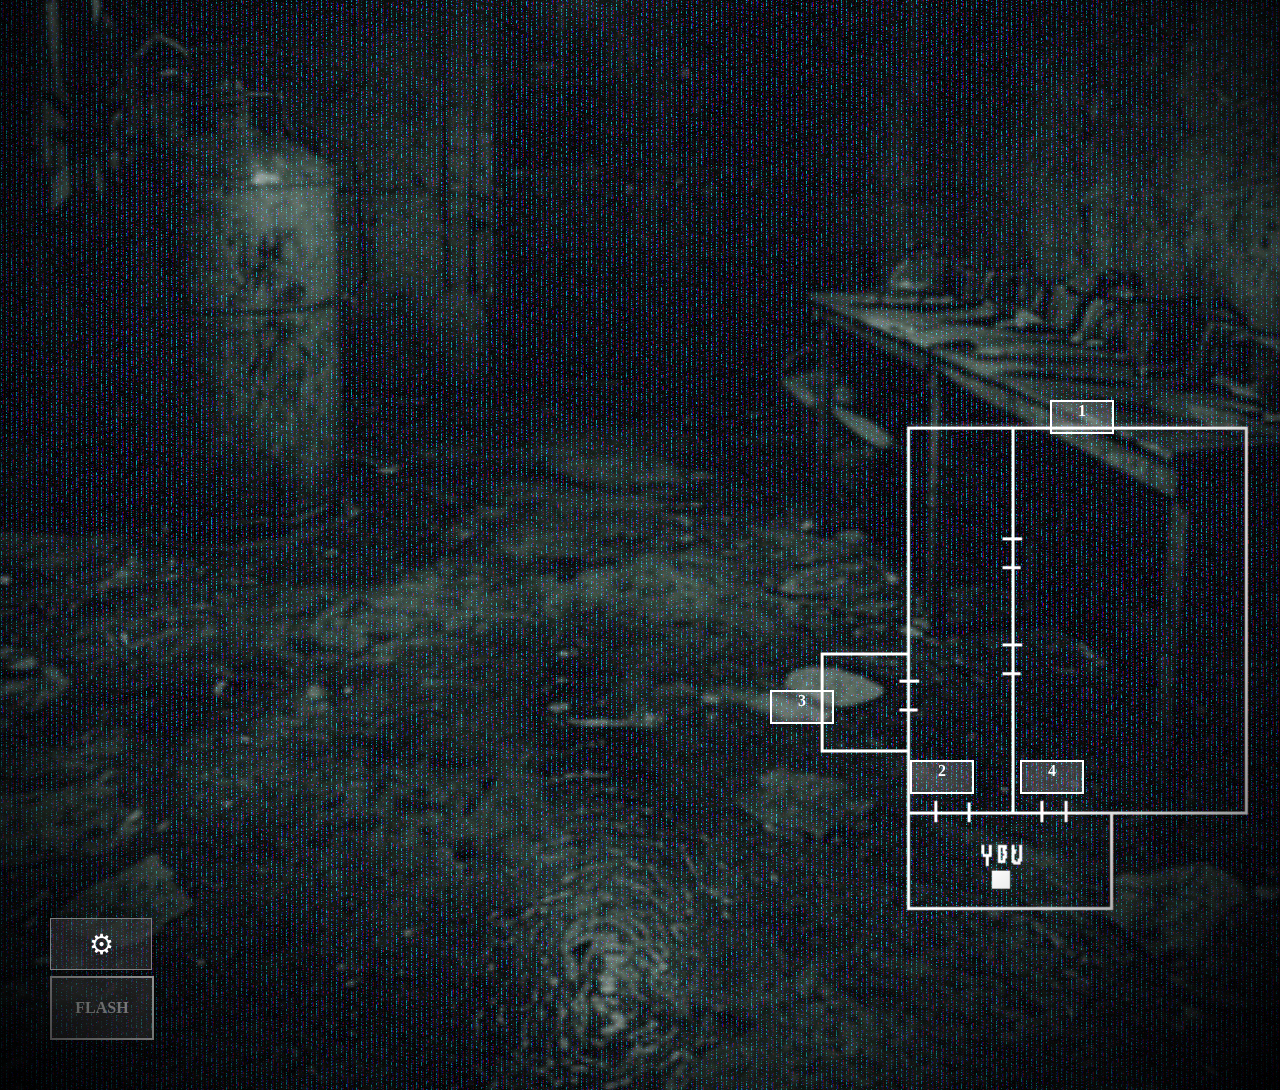
==== Cameras/Act1Demo.html @ 4e63f2c6 "Add files via upload" ====
<!DOCTYPE html>
<html lang="en">
<head>
<meta charset="UTF-8">
<title>FNAF Camera System</title>
<link rel="stylesheet" type="text/css" href="Assets/Lock.css">
<style>
body {
    margin: 0;
    background: black;
    display: flex;
    justify-content: center;
    align-items: center;
    height: 100vh;
}

/* GAME CONTAINER */
#gameContainer {
    width: 1280px;
    height: 1280px;
    background: black;
    position: relative;
    overflow: hidden;
}

/* CAMERA VIEW */
#cameraView {
    position: absolute;
    width: 200%;
    height: 100%;
    background-image: url("Assets/Images/camera/Cam1.png");
    background-size: cover;
    background-repeat: no-repeat;
    background-position: left center;
    transition: transform 3s steps(10), filter 0.1s;
    filter: brightness(1) saturate(1);
    z-index: 1;
}
/* UTILITY MENU WRAPPER */
#utilityWrapper {
    position: absolute;
    bottom: 120px; /* position above flash button */
    left: 50px;    /* align with flash button */
    z-index: 16;   /* above flash button and flash overlay */
}
/* RESET SCREEN */
#resetScreen {
    position:absolute;
    width:100%;
    height:100%;
    background:black;
    display:none;
    flex-direction:column;
    align-items:center;
    justify-content:center;
    z-index:3;
}

/* TEXT */
#resetText {
    color:lime;
    font-family:monospace;
    margin-bottom:20px;
    font-size:25px;
}

/* CUBES */
#resetCubes {
    display:flex;
    gap:10px;
}

.resetCube {
    width:15px;
    height:15px;
    background:lime;
    opacity:0.2;
}
/* MAIN UTILITY BUTTON */
#utilityButton {
    width: 100px;
    height: 50px;
    background: rgba(255,255,255,0.1);
    border: 1px solid gray;
    color: white;
    font-size: 28px;
    display: flex;
    justify-content: center;
    align-items: center;
    cursor: pointer;
    transition: 0.01s;
}
#utilityButton:hover {
    background: rgba(255,255,255,0.3);
    transform: scale(1.1);
}

/* UTILITY MENU ITSELF */
#utilityMenu {
    position: absolute;
    bottom: 60px; /* slightly above main button */
    left: 0;
    width: 500px;
    background: black;
    border: 1px solid lime;
    display: none;
    flex-direction: column;
    padding: 1px;
    font-family: "Courier New", monospace;
    font-weight: bolder;
    font-size: 30px;
    color: lime;
}
/* On hover, change background and color */
#utilityMenu div:hover {
    background: white;
    color: black;
    transform: scale(1.05);
}
#utilityMenu div:hover {
    background: green;
    color: white;
    transform: scale(1.05);
    box-shadow: 0 0 10px limegreen;
}
/* KEEP MENU OPEN WHEN HOVERING WRAPPER */
#utilityWrapper:hover #utilityMenu {
    display: flex;
}
/* MENU ITEMS */
#utilityMenu div {
    padding: 8px 10px;
    margin: 2px 0;
    cursor: pointer;
    transition: 0.01s;
    border-radius: 3px;
}

/* HOVER EFFECT FOR EACH MENU ITEM */
#utilityMenu div:hover {
    background: rgba(0,255,0,0.2);
    transform: scale(1.05);
}

/* LOST SCREEN */
#lostScreen {
    position:absolute;
    width:100%;
    height:100%;
    background:black;
    color:lime;
    display:none;
    align-items:center;
    justify-content:center;
    font-family:monospace;
    font-size:30px;
    z-index:2;
    animation: blink 0.000001s infinite;
}

@keyframes blink {
    0%,100% {opacity:1;}
    50% {opacity:0;}
}
/* GRAIN LAYER */
#grain {
    position: absolute;
    width: 100%;
    height: 100%;
    pointer-events: none;
    background: black;
    mix-blend-mode: lighten;
    opacity: 0.001;
    z-index: 2;
}

/* TRANSITION (UNDER STATIC) */
#transition {
    position: absolute;
    width: 100%;
    height: 100%;
    background: black;
    top: -100%;
    left: 0;
    pointer-events: none;
    z-index: 3;
}

.swipe {
    animation: swipeAnim 0.5s ease;
}

@keyframes swipeAnim {
    0% { top: -100%; }
    50% { top: 0%; }
    100% { top: 100%; }
}

/* STATIC VIDEO (TOP) */
#staticVideo {
    position: absolute;
    width: 100%;
    height: 100%;
    object-fit: cover;
    pointer-events: none;
    z-index: 4;
    mix-blend-mode: screen;
    opacity: 0.6;
}

/* CAMERA MAP */
#cameraMap {
    position: absolute;
    bottom: 80px;
    right: 20px;
    width: 450px;
    z-index: 5;
}

/* CAMERA BUTTONS */
.camButton {
    position: absolute;
    width: 60px;
    height: 30px;
    background: rgba(255,255,255,0.2);
    border: 2px solid white;
    cursor: pointer;
    transition: 0.01s;
    z-index: 6;
    color: white;
    font-weight: bold;
    text-align: center;
}
.camButton:hover {
    background: rgba(255,255,255,0.6);
    transform: scale(1.1);
}

/* FLASH BUTTON */
#flashButton {
    position: absolute;
    bottom: 50px;
    left: 50px;
    width: 100px;
    height: 60px;
    background: rgba(255,255,255,0.2);
    border: 2px solid white;
    cursor: pointer;
    display: flex;
    justify-content: center;
    align-items: center;
    z-index:1;
    font-weight: bold;
    color: white;
}

#flashButton.cooldown {
    background: rgba(0,0,0,0.4);
    color: black;
    cursor: not-allowed;
    border: 2px solid black;
    opacity: 0;
}

/* FLASH OVERLAY FULL WHITE */
#flashOverlay {
    position: absolute;
    top:0; left:0;
    width:100%;
    height:100%;
    background:white;
    opacity:0;
    pointer-events:none;
    z-index:1;
}

/* VIGNETTE ON TOP OF FLASH */
#vignette {
    position: absolute;
    top:0; left:0;
    width:100%;
    height:100%;
    pointer-events: none;
    background: radial-gradient(circle at center, rgba(0,0,0,0) 60%, rgba(0,0,0,0.9) 100%);
    opacity: 1;
    z-index: 8; /* ABOVE FLASH */
    animation: flickerVignette 0.15s infinite;
}
@keyframes flickerVignette {
    0% {opacity:0.55;}
    50% {opacity:0.65;}
    100% {opacity:0.6;}
}

/* FLASH COOLDOWN CUBES */
#cooldownCubes {
    position: absolute;
    bottom: 50px;
    left: 170px;
    display: flex;
    gap: 5px;
    z-index: 2;
}
.cooldownCube {
    width: 20px;
    height: 20px;
    background: transparent;
}
.cooldownCube.active { background: white; }
#repairText {
    position: absolute;
    top: 20px;
    left: 20px;
    color: lime;
    font-family: "Courier New", monospace;
    font-size: 18px;
    display: none;
    z-index: 20;
    animation: blinkText 0.5s infinite;
}

@keyframes blinkText {
    0%, 100% { opacity: 1; }
    50% { opacity: 0; }
}
#batteryUI {
    position: absolute;
    top: 20px;
    right: 20px;
    color: white;
    font-family: "Courier New", monospace;
    font-size: 14px;
    text-align: right;
    z-index: 20;
}

#batteryBars {
    display: flex;
    gap: 5px;
    justify-content: flex-end;
    margin-top: 5px;
}

.batteryCube {
    width: 12px;
    height: 12px;
    background: white;
}

/* blinking when low */
.blinkBattery {
    animation: batteryBlink 0.2s infinite;
}

@keyframes batteryBlink {
    0%,100% {opacity:1;}
    50% {opacity:0;}
}



#shutdownText {
    position: relative;
    z-index: 2; /* ABOVE VIDEO */
    color: lime;
    font-size: 28px;
    text-align: center;
}


#rebootBtn {
    position: relative;
    z-index: 2; /* ABOVE VIDEO */

    display: none;
    background: black;
    color: lime;
    border: 1px solid lime;
    padding: 10px 20px;
    font-family: "Courier New", monospace;
    cursor: pointer;
}




#shutdownOverlay {
    position: absolute;

    inset: 0; /* 🔥 stronger than top/left/width/height */

    display: none;
    justify-content: center;
    align-items: center;
    flex-direction: column;

    z-index: 21;
    overflow: hidden;

    pointer-events: all;
}

#bootVideo {
    position: absolute;
    inset: 0;
    width: 100%;
    height: 100%;
    object-fit: fill;

    z-index: 0; /* BACKGROUND */

    pointer-events: none;
    display: block;

    image-rendering: pixelated;
    filter: contrast(1.4) brightness(0.7);
}


#cameraWarning {
    position: absolute;
    top: 50px;
    left: 20px;

    color: red;
    font-family: "Courier New", monospace;
    font-size: 14px;

    display: none;
    z-index: 20;

    text-shadow: 0 0 5px red;

    animation: flickerWarning 0.2s infinite;
}

@keyframes flickerWarning {
    0%,100% { opacity: 1; }
    50% { opacity: 0.3; }
}

#gameClock {
    position: absolute;
    top: 20px;
    left: 50%;
    transform: translateX(-50%);

    color: white;
    font-family: "Courier New", monospace;
    font-size: 32px;
    letter-spacing: 3px;

    z-index: 20;

    text-shadow: 0 0 10px white;
}





@keyframes clockGlitch {
    0%   { transform: translateX(-50%) translate(0,0); opacity:1; }
    20%  { transform: translateX(-50%) translate(-3px,2px); opacity:0.7; }
    40%  { transform: translateX(-50%) translate(3px,-2px); opacity:1; }
    60%  { transform: translateX(-50%) translate(-2px,1px); opacity:0.6; }
    80%  { transform: translateX(-50%) translate(2px,-1px); opacity:1; }
    100% { transform: translateX(-50%) translate(0,0); opacity:1; }
}

.glitchClock {
    animation: clockGlitch 0.2s infinite;
    color: red !important;
    text-shadow: 
        2px 0 red,
        -2px 0 cyan,
        0 0 10px red;
}
</style>
</head>

<body>
    
<div id="gameContainer">
    <div id="shutdownOverlay">
    <video id="bootVideo" autoplay muted loop>
        <source src="Assets/Videos/BootScreen.mp4" type="video/mp4">
    </video>

    <div id="shutdownText">Shutting down cameras...</div>
    <button id="rebootBtn">Reboot Cameras</button>
</div>
<div id="cameraWarning">
    > SYSTEM ERROR: CAMERA RESOLUTION DEGRADING... INITIATE NETWORK RESET IMMEDIATELY.
</div>
    <!-- RESET LOADING SCREEN -->
<div id="resetScreen">
    <div id="resetText">Reconnecting...</div>
    <div id="resetCubes">
        <div class="resetCube"></div>
        <div class="resetCube"></div>
        <div class="resetCube"></div>
        <div class="resetCube"></div>
        <div class="resetCube"></div>
    </div>
</div>
    <!-- CAMERA -->
    <div id="cameraView"></div>
<div id="repairText">Reconnecting cameras...</div>
<div id="batteryUI">
    <div id="batteryLabel">Flash Battery</div>
    <div id="batteryBars">
        <div class="batteryCube"></div>
        <div class="batteryCube"></div>
        <div class="batteryCube"></div>
    </div>
</div>
    <!-- GRAIN -->
    <div id="grain"></div>

    <!-- TRANSITION -->
    <div id="transition"></div>

    <!-- STATIC VIDEO -->
    <video id="staticVideo" autoplay muted loop>
        <source src="Assets/Images/camera/Camstat.mp4" type="video/mp4">
    </video>
    <!-- AMBUSH VIDEO -->
<video id="ambushVideo" style="
    position:absolute;
    width:100%;
    height:100%;
    object-fit:cover;
    display:none;
    z-index:2;
"></video>

<!-- CONNECTION LOST SCREEN -->
<div id="lostScreen">
    Can't connect to the camera
</div>
<div id="gameClock">12:00 AM</div>
    <!-- MAP -->
    <img id="cameraMap" src="Assets/Images/camera/CamMap.png">

    <!-- CAMERA BUTTONS -->
    <div class="camButton" style="top: 590px; left: 1050px;" onclick="changeCam(1)">1</div>
    <div class="camButton" style="top: 950px; left: 910px;" onclick="changeCam(2)">2</div>
    <div class="camButton" style="top: 880px; left: 770px;" onclick="changeCam(3)">3</div>
    <div class="camButton" style="top: 950px; left: 1020px;" onclick="changeCam(4)">4</div>

    <!-- FLASH BUTTON -->
    <div id="flashButton">FLASH</div>

    <!-- TOP UTILITY BUTTON -->
<div id="utilityWrapper">
    <div id="utilityButton">⚙</div>

    <div id="utilityMenu">
        <div onclick="resetCamera()">/ Reset Cameras</div>
        <div onclick="rechargeFlash()">/ Recharge Flashlights</div>
        <div onclick="fixCamera()">/ Network reset</div>
        <div onclick="shutdownCameras()" style=" color: red;">/ Shutdown Cameras</div>
    </div>
</div>
    <!-- FULL WHITE FLASH OVERLAY -->
    <div id="flashOverlay"></div>

    <!-- VIGNETTE -->
    <div id="vignette"></div>

    <!-- FLASH COOLDOWN CUBES -->
    <div id="cooldownCubes">
        <div class="cooldownCube"></div>
        <div class="cooldownCube"></div>
        <div class="cooldownCube"></div>
        <div class="cooldownCube"></div>
        <div class="cooldownCube"></div>
    </div>
</div>
<audio id="bgMusic" src="Assets/Sounds/Cam.ogg" loop autoplay></audio>
<audio id="ambientSound" src="Assets/Sounds/Ambi.ogg" loop autoplay></audio>


<script>
const camView = document.getElementById("cameraView");
const transition = document.getElementById("transition");
const flashButton = document.getElementById("flashButton");
const flashOverlay = document.getElementById("flashOverlay");
const vignette = document.getElementById("vignette");
const cooldownCubes = document.querySelectorAll(".cooldownCube");

// CAMERA SWITCH
function changeCam(num) {
    if (ambushActive) return;
    currentCam = num; // ✅ TRACK CAMERA
    // Detect spam properly
    if (lastCam === num) {
        spamCount++;
    } else {
        spamCount = 0;
    }

    lastCam = num;

    // 🔥 MUCH STRONGER CHANCE
    let baseChance = 0.05; // 5%
    let spamBonus = spamCount * 0.15; // FAST increase
    let finalChance = Math.min(baseChance + spamBonus, 0.8); // cap at 80%

    console.log("Spam:", spamCount, "Chance:", finalChance);

    if (Math.random() < finalChance) {
        triggerAmbush();
        return;
    }

    // normal camera switch
    const sounds = [
        "Assets/Sounds/Camera/PutCam.ogg",
        "Assets/Sounds/Camera/PutCam0.ogg"
    ];
    new Audio(sounds[Math.floor(Math.random()*sounds.length)]).play();

    transition.classList.add("swipe");

    setTimeout(()=>{
            if (num === 4 && anomalyCam4Active) {

    camView.style.backgroundImage = `url("${anomalyCurrentBg}")`;

    // 👁 PLAYER JUST SAW THE ANOMALY
    handleAnomalySeen();
} else {
    camView.style.backgroundImage = `url("Assets/Images/camera/Cam${num}.png")`;
}
    },150);

    setTimeout(()=>{
        transition.classList.remove("swipe");
        transition.style.top="-100%";
    },350);
}

// CAMERA PAN
let direction="right";
const maxOffset=755;
function panCamera(){
    if(direction==="right"){ camView.style.transform=`translateX(-${maxOffset}px)`; direction="left"; }
    else{ camView.style.transform=`translateX(0px)`; direction="right"; }
    setTimeout(panCamera,5000);
}
setTimeout(panCamera,1000);

// CAMERA FLICKER
function cameraFlicker(){
    if (cameraBroken) {
        // When broken → DO NOT override darkness
        let darkness = 1 - (degradationLevel * 0.3);
        let blur = degradationLevel * 6;

        if (darkness < 0) darkness = 0;

        camView.style.filter = `
            brightness(${darkness})
            blur(${blur}px)
        `;
    } else {
        // Normal state (keep your original vibe but darker tone)
        let brightness = 0.6 + Math.random()*0.2;
        let saturation = 0.6 + Math.random()*0.3;

        camView.style.filter = `
            brightness(${brightness})
            saturate(${saturation})
        `;
    }
}

// FPS CONTROL 10 FPS + GRAIN
let fps=20;
let frameInterval=2000/fps;
let lastTime=0;

const grain=document.getElementById("grain");
const canvas=document.createElement("canvas");
const ctx=canvas.getContext("2d");
canvas.width=1280;
canvas.height=1280;
grain.appendChild(canvas);

function updateGrain(){
    const imageData=ctx.createImageData(canvas.width,canvas.height);
    const pixels=imageData.data;
    for(let i=0;i<pixels.length;i+=5){
        const v=Math.random()*255;
        pixels[i]=v; pixels[i+1]=v; pixels[i+2]=v;
        pixels[i+3]=25;
    }
    ctx.putImageData(imageData,0,0);
}

function animateGrain(){ grain.style.opacity=0.4 + Math.random()*0.4; }

function gameLoop(currentTime){
    if(currentTime-lastTime>=frameInterval){
        cameraFlicker();
        animateGrain();
        updateGrain();
        lastTime=currentTime;
    }
    requestAnimationFrame(gameLoop);
}
requestAnimationFrame(gameLoop);

// FLASH MECHANIC WITH 5 SECOND COOLDOWN + CUBES
let flashCooldown=false;
let lastCam = null;
let spamCount = 0;
let ambushActive = false;
function triggerAmbush() {
    ambushActive = true;

    const videos = [
        "Assets/Videos/Ambush1.mp4",
        "Assets/Videos/Ambush2.mp4",
        "Assets/Videos/Ambush3.mp4"
    ];

    const vid = videos[Math.floor(Math.random()*videos.length)];

    ambushVideo.src = vid;
    ambushVideo.style.display = "block";
    ambushVideo.play();

    ambushVideo.onended = () => {
        ambushVideo.style.display = "none";
        lostScreen.style.display = "flex";

// 🔊 AUDIO SWITCH
bgMusic.pause();
noConSound.currentTime = 0;
noConSound.play();
    };
}
function resetCamera() {
    // Lock system
    ambushActive = true;

    // Hide lost screen
    lostScreen.style.display = "none";

    // Show reset screen
    resetScreen.style.display = "flex";

    // Start sound loop
    resetSound.currentTime = 0;
    resetSound.play();

    // Random duration (3–5 seconds)
    let duration = 3000 + Math.random() * 2000;

    // Animate cubes
    let index = 0;
    resetCubes.forEach(c => c.style.opacity = "0.2");

    const cubeAnim = setInterval(() => {
        resetCubes.forEach(c => c.style.opacity = "0.2");

        resetCubes[index].style.opacity = "1";

        index++;
        if (index >= resetCubes.length) index = 0;

    }, 200);

    // Finish reset
    setTimeout(() => {
        clearInterval(cubeAnim);

        // Stop sound
        resetSound.pause();

        // Hide reset screen
        resetScreen.style.display = "none";

        // Reset system
        ambushActive = false;
        spamCount = 0;
        lastCam = null;
        // 🔊 RESTORE AUDIO
noConSound.pause();
bgMusic.play();

        // Restore camera
        camView.style.transform = "translateX(0px)";

    }, duration);
}
const resetScreen = document.getElementById("resetScreen");
const resetCubes = document.querySelectorAll(".resetCube");

let resetSound = new Audio("Assets/Sounds/Boop.ogg");
resetSound.loop = true;
// ANOMALY SYSTEM FOR CAMERA 4
let anomalyCam4Active = false;
let anomalyCurrentBg = null;

// Trigger anomaly: replaces camera background
function triggerAnomalyCam4() {
    if(anomalyCam4Active) return;

    const anomalyOptions = [
        "Assets/Images/camera/Cam4/ano1.png",
        "Assets/Images/camera/Cam4/ano2.png",
        "Assets/Images/camera/Cam4/ano3.png"
    ];

    const selected = anomalyOptions[Math.floor(Math.random() * anomalyOptions.length)];

    anomalyCam4Active = true;
    anomalyCurrentBg = selected;

    // Show if on cam 4
    if (currentCam === 4) {
        if (currentCam === 4) {

    camView.style.backgroundImage = `url("${selected}")`;
    camView.style.opacity = 0;

    let opacity = 0;

    const fadeIn = setInterval(() => {

        // flicker effect
        let flicker = Math.random() * 0.4;

        opacity += 0.08;

        camView.style.opacity = opacity - flicker;

        if (opacity >= 1) {
            clearInterval(fadeIn);
            camView.style.opacity = 1;

            // 👁 PLAYER HAS SEEN IT
            handleAnomalySeen();
        }

    }, 50);
}
    }

    // ⏱ START TIMER
    anomalyStartTime = Date.now();

    anomalyTimer = setTimeout(() => {
        if (anomalyCam4Active) {
            anomalyTimeoutEffect();
        }
    }, 20000); // 20 seconds
}

// Reset anomaly: go back to normal camera bg
function resetAnomalyCam4() {
    if(!anomalyCam4Active) return;

    anomalyCam4Active = false;
    anomalyCurrentBg = null;

    // Only reset visually if on cam 4
    if (currentCam === 4) {
        camView.style.backgroundImage = `url("Assets/Images/camera/Cam4.png")`;
    }
}

// Flash button resets anomaly if active
flashButton.addEventListener("click", () => {

    if (flashCooldown || isCharging) return;
    if (batteryLevel <= 0) return;

    // 🔋 CONSUME BATTERY
    batteryLevel--;
    updateBatteryUI();

    // LOCK if empty
    if (batteryLevel <= 0) {
        flashButton.classList.add("cooldown");
        flashButton.style.pointerEvents = "none";
    }

    flashCooldown = true;
    flashButton.classList.add("cooldown");

    cooldownCubes.forEach(c=>c.classList.remove("active"));
    let cubeIndex=0;

    const cubeInterval=setInterval(()=>{
        if(cubeIndex>=cooldownCubes.length) clearInterval(cubeInterval);
        else {
            cooldownCubes[cubeIndex].classList.add("active");
            cubeIndex++;
        }
    },1000);

    // SOUND + FLASH
    new Audio("Assets/Sounds/Camera/FlashCam.ogg").play();

    camView.style.filter="brightness(9999) saturate(999)";
    flashOverlay.style.transition="none";
    flashOverlay.style.opacity="0";

    setTimeout(()=>{
        flashOverlay.style.transition="opacity 3s ease-out";
        flashOverlay.style.opacity="0";

        let start=null;
        function fade(timestamp){
            if(!start) start=timestamp;
            const elapsed=Math.min(timestamp-start,1500);
            const progress=elapsed/1500;

            const b=5-(progress*(5-1));
            const s=2.5-(progress*(2.5-1));

            camView.style.filter=`brightness(${b}) saturate(${s})`;

            if(progress<1) requestAnimationFrame(fade);
        }
        requestAnimationFrame(fade);
    },50);

    // cooldown reset
    setTimeout(()=>{
        flashCooldown=false;

        if (batteryLevel > 0) {
            flashButton.classList.remove("cooldown");
        }

        cooldownCubes.forEach(c=>c.classList.remove("active"));
    },5000);

    // 👻 anomaly reset
      if(anomalyCam4Active){

    // ⛔ cancel timer
    clearTimeout(anomalyTimer);

    resetAnomalyCam4();
}

});

// Randomly trigger anomaly even if player is not on camera 4
setInterval(()=>{
    if(!anomalyCam4Active && Math.random() < 0.3){
        triggerAnomalyCam4();
    }
}, 10000 + Math.random()*15000); // every 10-25s


const bgMusic = document.getElementById("bgMusic");
const ambientSound = document.getElementById("ambientSound");

// volume control (important so it's not too loud)
bgMusic.volume = 0.5;
ambientSound.volume = 1;

// function to start audio
function startAudio() {
    bgMusic.play();
    ambientSound.play();
}
let cameraBroken = false;
let degradationLevel = 0;
let maxDegradation = 3;



function applyCameraDegradation() {
    if (!cameraBroken) return;

    degradationLevel++;

    if (degradationLevel > maxDegradation) {
        degradationLevel = maxDegradation;
    }

    // DARKNESS + HEAVY BLUR
    let darkness = 1 - (degradationLevel * 0.3); // gets darker
    let blur = degradationLevel * 6; // VERY strong blur

    if (darkness < 0) darkness = 0;

    camView.style.filter = `
        brightness(${darkness})
        blur(${blur}px)
    `;

    camView.style.imageRendering = "pixelated";

    console.log("Degradation Level:", degradationLevel);
}

function tryBreakCamera() {
    if (cameraBroken) return;

    // Chance every cycle
    if (Math.random() < 0.1) { // 30% chance
        cameraBroken = true;
        degradationLevel = 1;
        console.log("Camera BROKEN!");
    }
}

setInterval(() => {
    tryBreakCamera();

    if (cameraBroken) {
        applyCameraDegradation();
    }

}, 8000); // every 8 seconds

const repairText = document.getElementById("repairText");

function fixCamera() {
    if (!cameraBroken) return;

    console.log("Repairing camera...");

    cameraBroken = false;

    // Show text
    repairText.style.display = "block";
        repairSound.currentTime = 0;
    repairSound.play();
    // Random repair duration (5–10 seconds)
    let repairDuration = 5000 + Math.random() * 5000;
    let startTime = Date.now();

    let repairInterval = setInterval(() => {

        // Progress based reduction
        let elapsed = Date.now() - startTime;
        let progress = elapsed / repairDuration;

        // Smooth decrease
        degradationLevel = (6 - progress) * maxDegradation;

        if (degradationLevel < 0) degradationLevel = 0;

        let darkness = 1 - (degradationLevel * 0.3);
        let blur = degradationLevel * 6;

        if (darkness < 0) darkness = 0;

        // 🔥 STUTTER / GLITCH FEEL
        let jitter = Math.random() * 6;

        camView.style.filter = `
            brightness(${darkness})
            blur(${blur + jitter}px)
        `;

        // Finish repair
        if (progress >= 1) {
            clearInterval(repairInterval);

            camView.style.filter = "brightness(1) saturate(1)";
            // 🔓 UNLOCK FLASH
flashCooldown = false;

if (batteryLevel > 0) {
    flashButton.classList.remove("cooldown");
    flashButton.style.pointerEvents = "auto";
}

// 🔴 HIDE WARNING
cameraWarning.style.display = "none";
            camView.style.imageRendering = "auto";

            repairText.style.display = "none";
                        // STOP REPAIR SOUND
            repairSound.pause();

            console.log("Camera fully repaired");
        }

    }, 80);
}
const repairSound = new Audio("Assets/Sounds/Fixing.ogg");
repairSound.loop = true;


let batteryLevel = 3;
const batteryCubes = document.querySelectorAll(".batteryCube");
let isCharging = false;


function updateBatteryUI() {
    batteryCubes.forEach((cube, index) => {
        cube.style.opacity = index < batteryLevel ? "1" : "0.2";
        cube.classList.remove("blinkBattery");
    });

    if (batteryLevel === 1) {
        batteryCubes[0].classList.add("blinkBattery");
    }
}

function rechargeFlash() {
    if (isCharging) return;

    console.log("Charging flashlight...");

    isCharging = true;

    // Disable flash while charging
    flashButton.classList.add("cooldown");
    flashButton.style.pointerEvents = "none";

    let chargeDuration = 5000 + Math.random() * 3000; // 5–8 sec
    let startTime = Date.now();

    let index = 0;

    // Start charging animation
    const chargeAnim = setInterval(() => {

        // Reset all cubes
        batteryCubes.forEach(c => {
            c.style.opacity = "0.2";
            c.classList.remove("blinkBattery");
        });

        // Light up current cube
        if (batteryCubes[index]) {
            batteryCubes[index].style.opacity = "1";
        }

        index++;
        if (index >= batteryCubes.length) index = 0;

    }, 200); // speed of animation

    // Finish charging
    setTimeout(() => {
        clearInterval(chargeAnim);

        batteryLevel = 3;
        updateBatteryUI();

        isCharging = false;

        // Enable flash again
        flashButton.classList.remove("cooldown");
        flashButton.style.pointerEvents = "auto";

        new Audio("Assets/Sounds/Press1.ogg").play();

        console.log("Flash fully charged");

    }, chargeDuration);
}
updateBatteryUI();

const shutdownOverlay = document.getElementById("shutdownOverlay");
const shutdownText = document.getElementById("shutdownText");
const rebootBtn = document.getElementById("rebootBtn");

// SHUTDOWN FUNCTION
function shutdownCameras() {

    console.log("Shutting down cameras...");

    shutdownOverlay.style.display = "flex";
    shutdownText.innerText = "Shutting down cameras...";
    rebootBtn.style.display = "none";

    // Play shutdown sound
    shutdownSound.currentTime = 0;
    shutdownSound.play();

    // Stop ONLY camera BGM
    bgMusic.pause();

    // Show reboot button after 3s
    setTimeout(() => {
        rebootBtn.style.display = "block";
    }, 3000);
}
rebootBtn.addEventListener("click", () => {

    rebootBtn.style.display = "none";

    // Step 1
    shutdownText.innerText = "Rebooting system...";
    
    setTimeout(() => {

        // Step 2
        shutdownText.innerText = "Rebooting cameras...";

        setTimeout(() => {

            // Step 3: fake terminal loading
            let dots = "";
            let loading = setInterval(() => {
                dots += ".";
                shutdownText.innerText = "Running diagnostics" + dots;

                if (dots.length > 5) dots = "";
            }, 200);

            setTimeout(() => {
                clearInterval(loading);

                // Step 4: Welcome
               shutdownText.innerText = "Welcome";

// 🔊 Play startup sound
startupSound.currentTime = 0;
startupSound.play();

                setTimeout(() => {

                    // Fade out overlay
                    shutdownOverlay.style.transition = "opacity 1s";
                    shutdownOverlay.style.opacity = "0";

                    setTimeout(() => {
                        shutdownOverlay.style.display = "none";
                        shutdownOverlay.style.opacity = "1";

                        // Resume music
                        bgMusic.play();

                    }, 1000);

                }, 1500);

            }, 3000);

        }, 2000);

    }, 2000);
});

const shutdownSound = new Audio("Assets/Sounds/Shutdown.ogg");
const startupSound = new Audio("Assets/Sounds/Startup.ogg");
const cameraWarning = document.getElementById("cameraWarning");

function tryBreakCamera() {
    if (cameraBroken) return;

    if (Math.random() < 0.3) {
        cameraBroken = true;
        degradationLevel = 1;

        console.log("Camera BROKEN!");

        // 🔒 LOCK FLASH
        flashCooldown = true;
        flashButton.classList.add("cooldown");
        flashButton.style.pointerEvents = "none";

        // 🔴 SHOW WARNING
        cameraWarning.style.display = "block";
    }
}

let currentCam = 1;

const noConSound = new Audio("Assets/Sounds/NoCon.ogg");
noConSound.loop = true;
noConSound.volume = 1;

const gameClock = document.getElementById("gameClock");

let gameHour = 12;
let gameMinute = 0;
let isAM = true;

const tickSound = new Audio("Assets/Sounds/Tick.ogg");
tickSound.volume = 0.5;

function updateClock() {

    // 🔊 PLAY TICK EVERY MINUTE
    tickSound.currentTime = 0;
    tickSound.play();

    // Add 1 minute
    gameMinute++;

    if (gameMinute >= 60) {
        gameMinute = 0;
        gameHour++;

        if (gameHour === 13) {
            gameHour = 1;
        }
    }

    let displayMinute = gameMinute.toString().padStart(2, "0");
    gameClock.textContent = `${gameHour}:${displayMinute} AM`;

    // WIN CONDITION
    if (gameHour === 6 && gameMinute === 0) {
        setTimeout(() => {
            window.location.href = "Win.html";
        }, 1000);
    }
}

setInterval(updateClock, 1000); // 1 second = 1 minute



let anomalyTimer = null;
let anomalyStartTime = 0;



function anomalyTimeoutEffect() {

    console.log("Anomaly ignored → applying penalty");

    // 🔊 SOUND
    const vanishSound = new Audio("Assets/Sounds/AnomalyVanish.ogg");
    vanishSound.play();

    // 🎬 GLITCH FADE EFFECT
    let opacity = 1;

    const fadeInterval = setInterval(() => {
        opacity -= 0.08;

        camView.style.opacity = opacity;

        if (opacity <= 0) {
            clearInterval(fadeInterval);

            // RESET CAMERA BG
            camView.style.opacity = 1;
            camView.style.backgroundImage = `url("Assets/Images/camera/Cam4.png")`;

            anomalyCam4Active = false;
            anomalyCurrentBg = null;

            applyTimePenalty();
        }

    }, 50);
}


function applyTimePenalty() {

    // random penalty (30–50 minutes)
    let penalty = Math.floor(Math.random() * 21) + 30;

    console.log("Time penalty (backwards):", penalty);

    gameMinute -= penalty;

    // 🔁 HANDLE UNDERFLOW
    while (gameMinute < 0) {
        gameMinute += 60;
        gameHour--;

        if (gameHour === 0) gameHour = 12;
    }

    // 🔴 ADD IT HERE 👇
    glitchClockEffect();

    // 🔊 optional sound
    new Audio("Assets/Sounds/TimeGlitch.ogg").play();
}



function glitchClockEffect() {

    gameClock.classList.add("glitchClock");

    // random flicker duration (0.5–1.2 sec)
    let duration = 500 + Math.random() * 700;

    setTimeout(() => {
        gameClock.classList.remove("glitchClock");
    }, duration);
}

let anomalySeen = false;      // player has seen anomaly
let anomalyIntroPlayed = false; // sound already played once


function handleAnomalySeen() {

    if (!anomalySeen) {
        anomalySeen = true;

        // 🔊 play ONLY once in entire game
        if (!anomalyIntroPlayed) {
            anomalyIntroPlayed = true;

            const scareSound = new Audio("Assets/Sounds/AnomalyIntro.ogg");
            scareSound.volume = 1;
            scareSound.play();
        }
    }
}
</script>

</body>
</html>
---- Cameras/Assets/Lock.css ----
body, p {
    user-select: none; /* Prevent text selection */
    -webkit-user-select: none;
    -moz-user-select: none;
    -ms-user-select: none;
}

img {
    pointer-events: none; /* Prevent dragging images */
    -webkit-user-drag: none; /* Disable dragging in WebKit browsers */
}
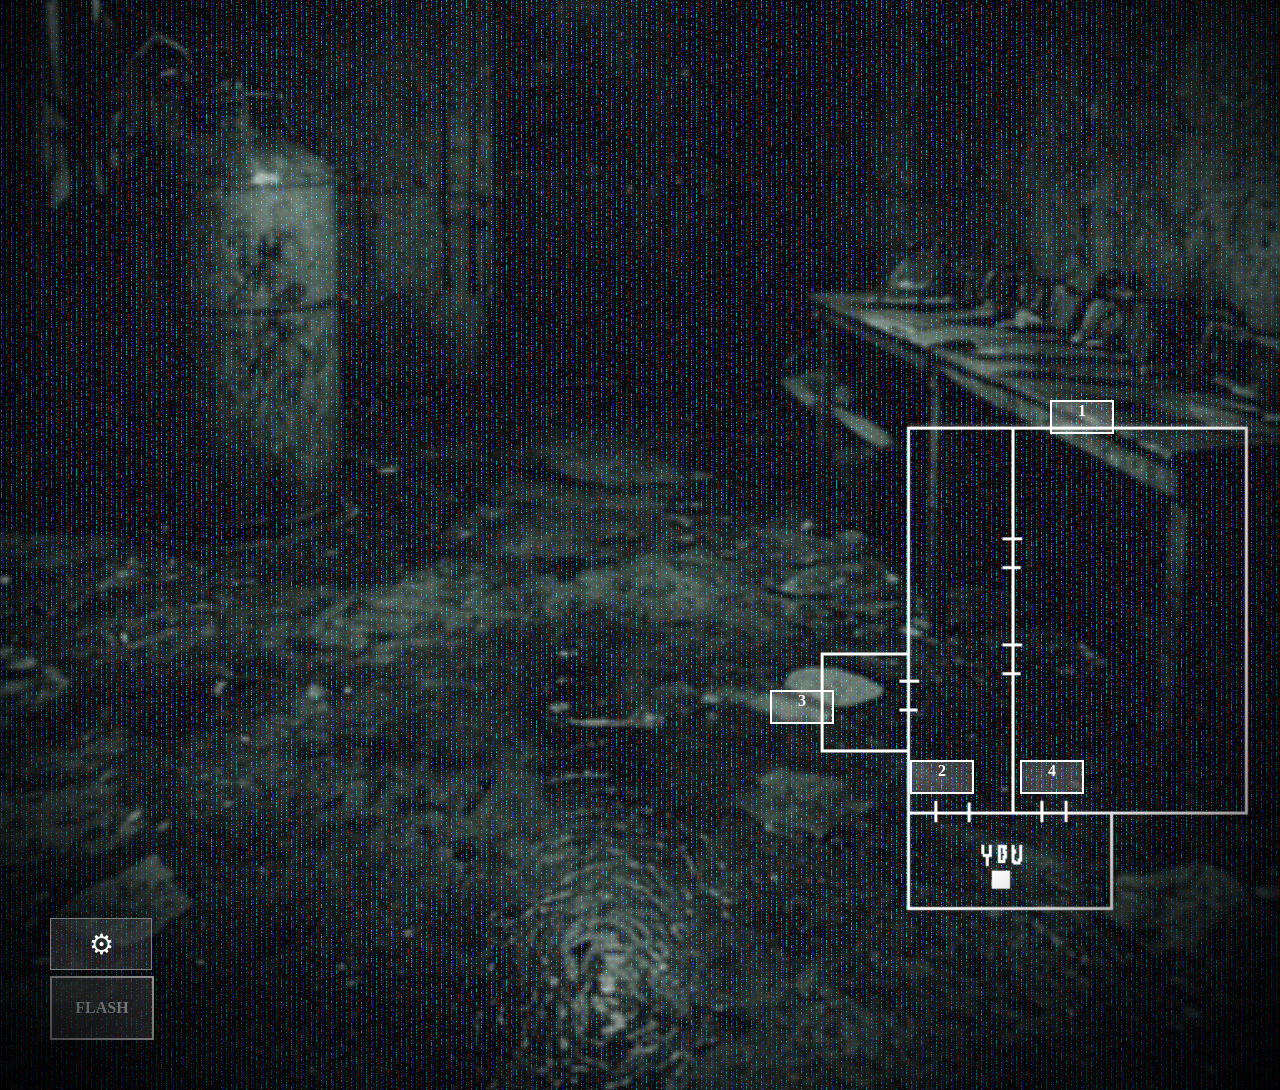
==== commit d43a8080: "Update Act1Demo.html" ====
--- a/Cameras/Act1Demo.html
+++ b/Cameras/Act1Demo.html
@@ -2,7 +2,7 @@
 <html lang="en">
 <head>
 <meta charset="UTF-8">
-<title>FNAF Camera System</title>
+<title>Cameras - DEMO</title>
 <link rel="stylesheet" type="text/css" href="Assets/Lock.css">
 <style>
 body {
@@ -1418,4 +1418,4 @@
 </script>
 
 </body>
-</html>+</html>
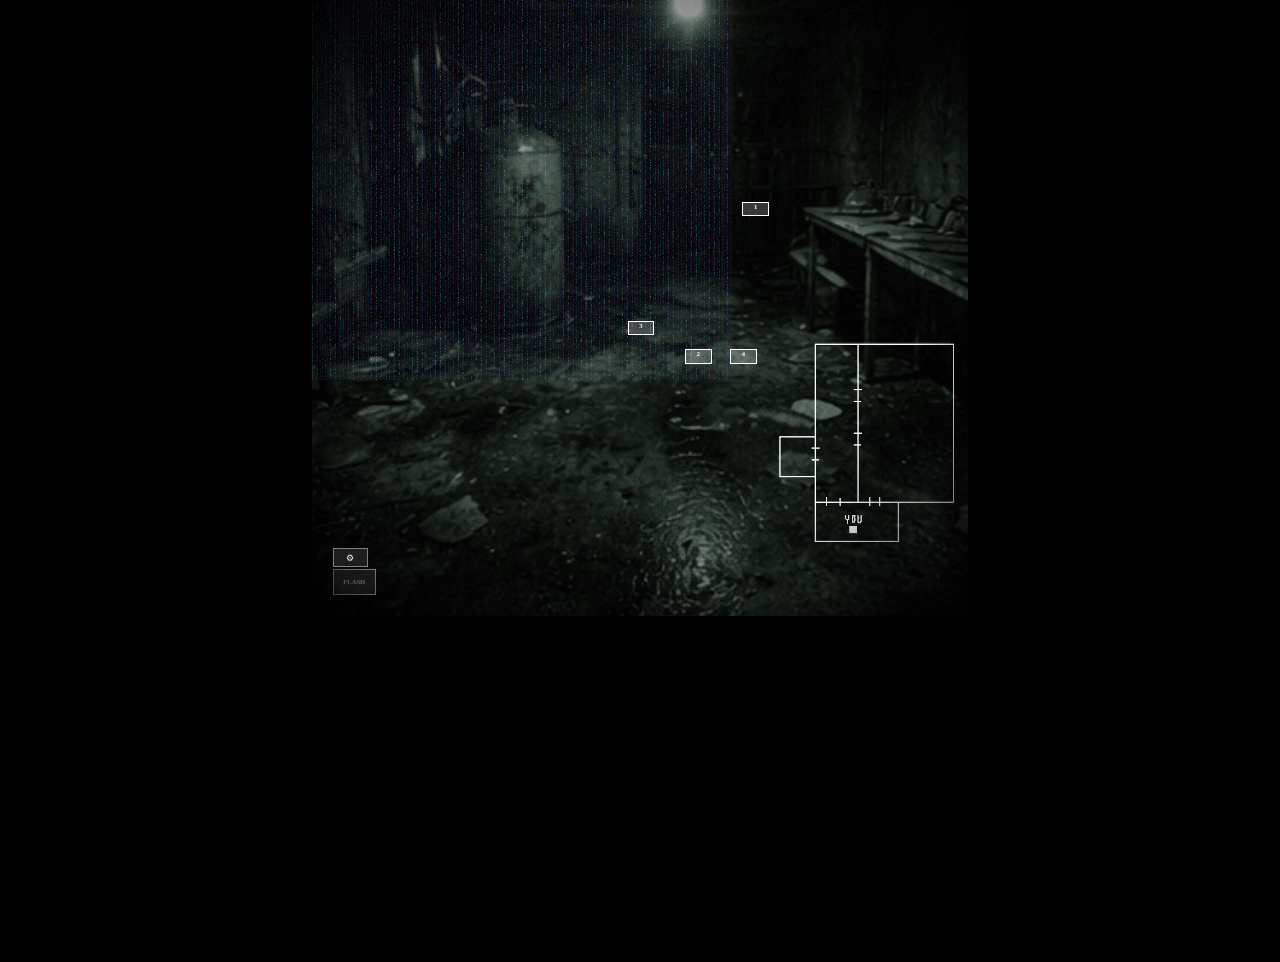
==== commit 29095377: "Update Act1Demo.html" ====
--- a/Cameras/Act1Demo.html
+++ b/Cameras/Act1Demo.html
@@ -5,6 +5,9 @@
 <title>Cameras - DEMO</title>
 <link rel="stylesheet" type="text/css" href="Assets/Lock.css">
 <style>
+*{
+    zoom:80%;
+}
 body {
     margin: 0;
     background: black;
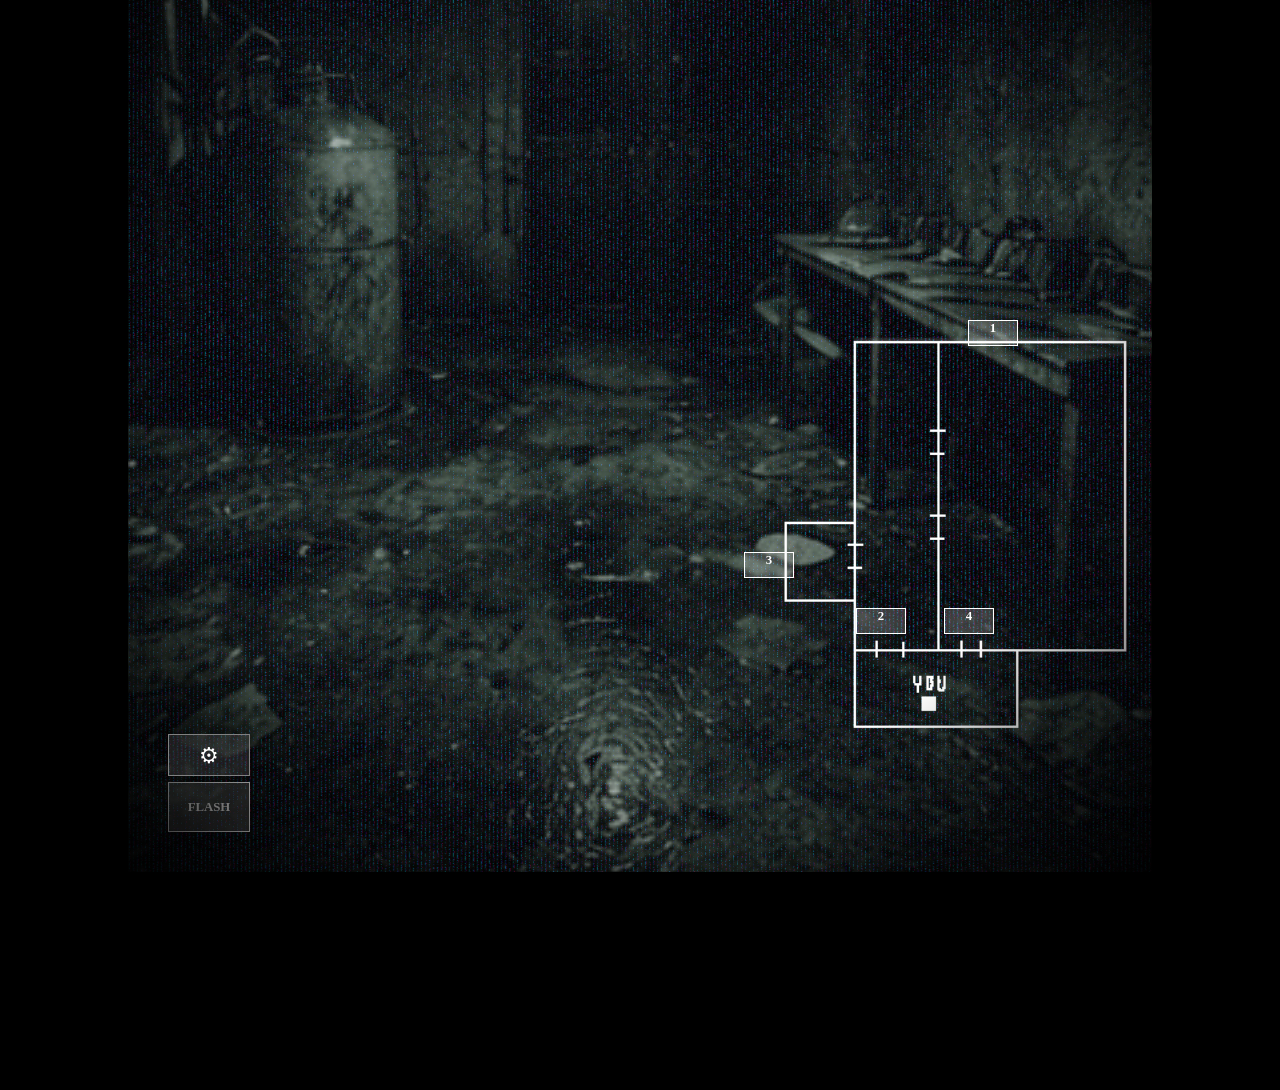
==== commit 4747696b: "Update Act1Demo.html" ====
--- a/Cameras/Act1Demo.html
+++ b/Cameras/Act1Demo.html
@@ -5,8 +5,9 @@
 <title>Cameras - DEMO</title>
 <link rel="stylesheet" type="text/css" href="Assets/Lock.css">
 <style>
-*{
-    zoom:80%;
+body {
+    zoom: 0.8; /* scales your entire body to 80% */
+    transform-origin: top left; /* keep scaling anchored at top-left */
 }
 body {
     margin: 0;
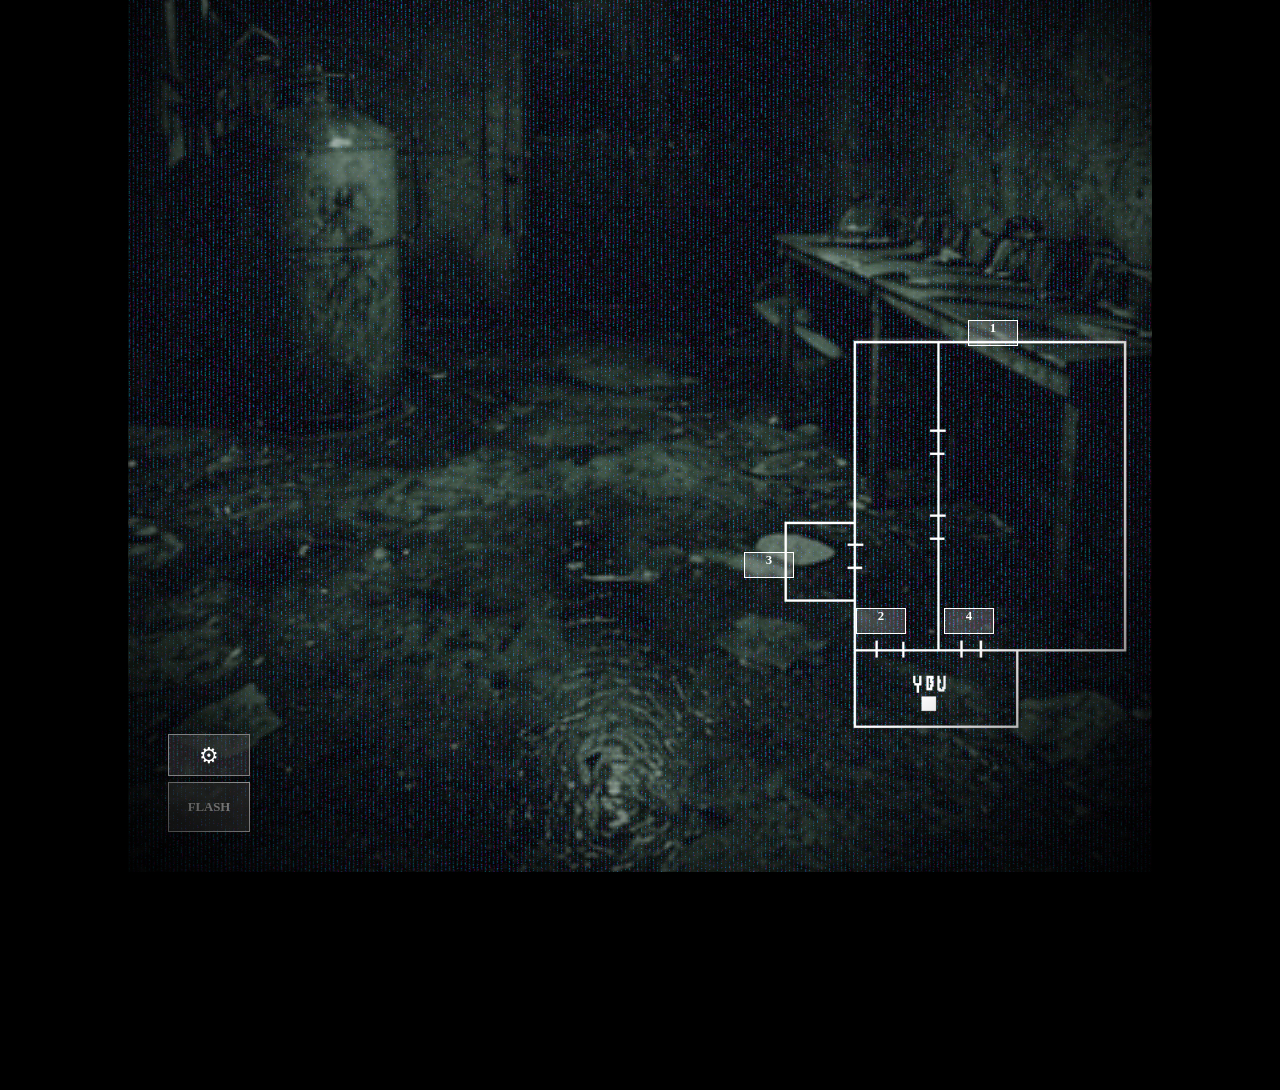
==== commit e7f939f4: "Update Act1Demo.html" ====
--- a/Cameras/Act1Demo.html
+++ b/Cameras/Act1Demo.html
@@ -6,8 +6,7 @@
 <link rel="stylesheet" type="text/css" href="Assets/Lock.css">
 <style>
 body {
-    zoom: 0.8; /* scales your entire body to 80% */
-    transform-origin: top left; /* keep scaling anchored at top-left */
+    zoom: 80%;
 }
 body {
     margin: 0;
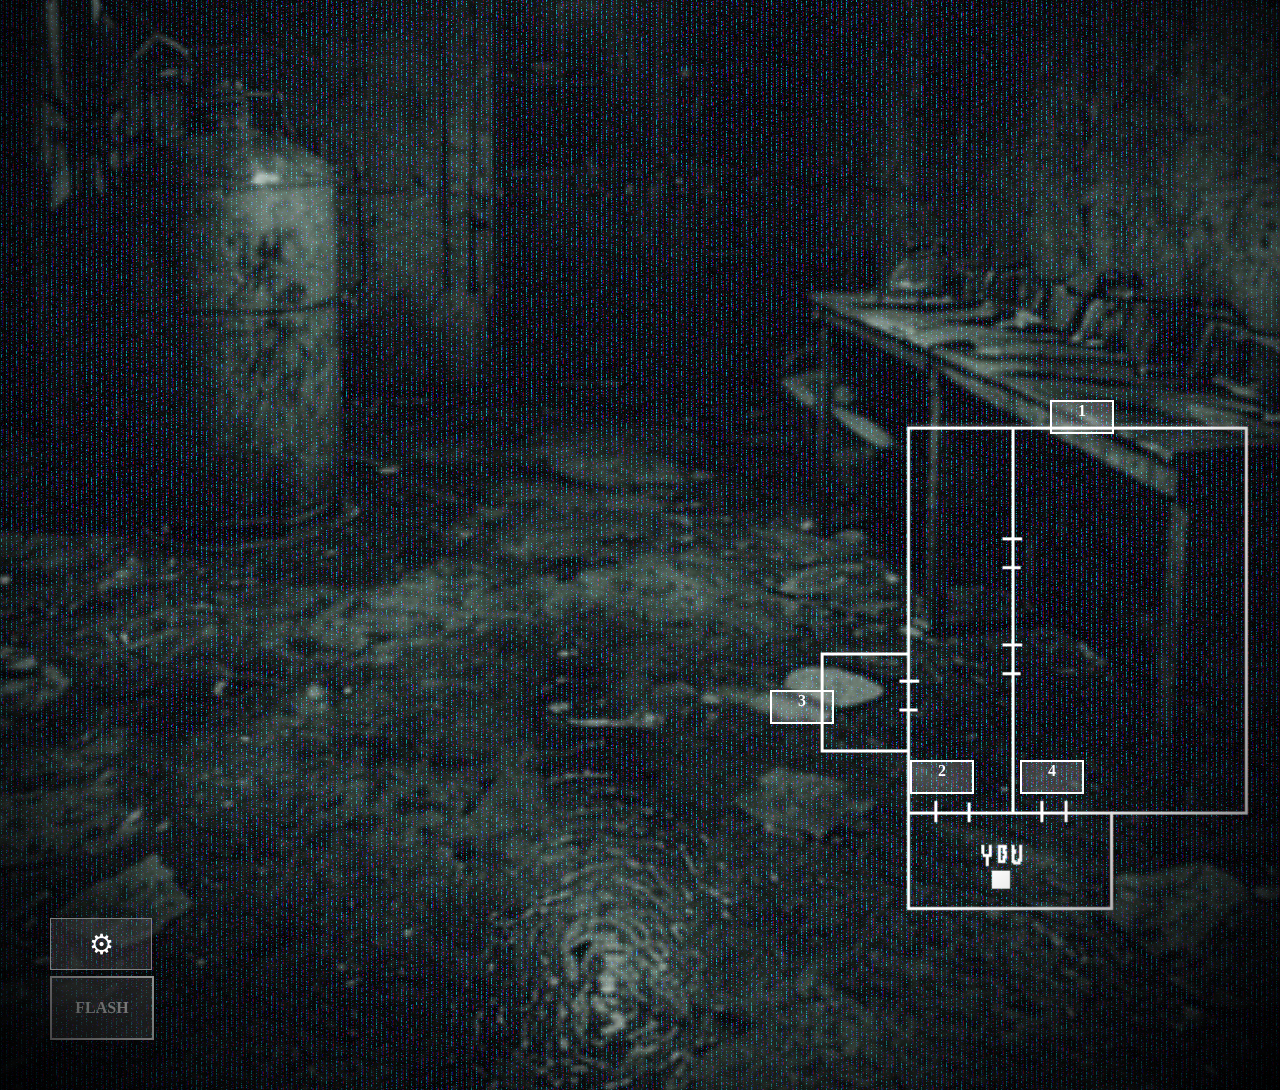
==== commit b3873c44: "Update Act1Demo.html" ====
--- a/Cameras/Act1Demo.html
+++ b/Cameras/Act1Demo.html
@@ -5,9 +5,6 @@
 <title>Cameras - DEMO</title>
 <link rel="stylesheet" type="text/css" href="Assets/Lock.css">
 <style>
-body {
-    zoom: 80%;
-}
 body {
     margin: 0;
     background: black;
